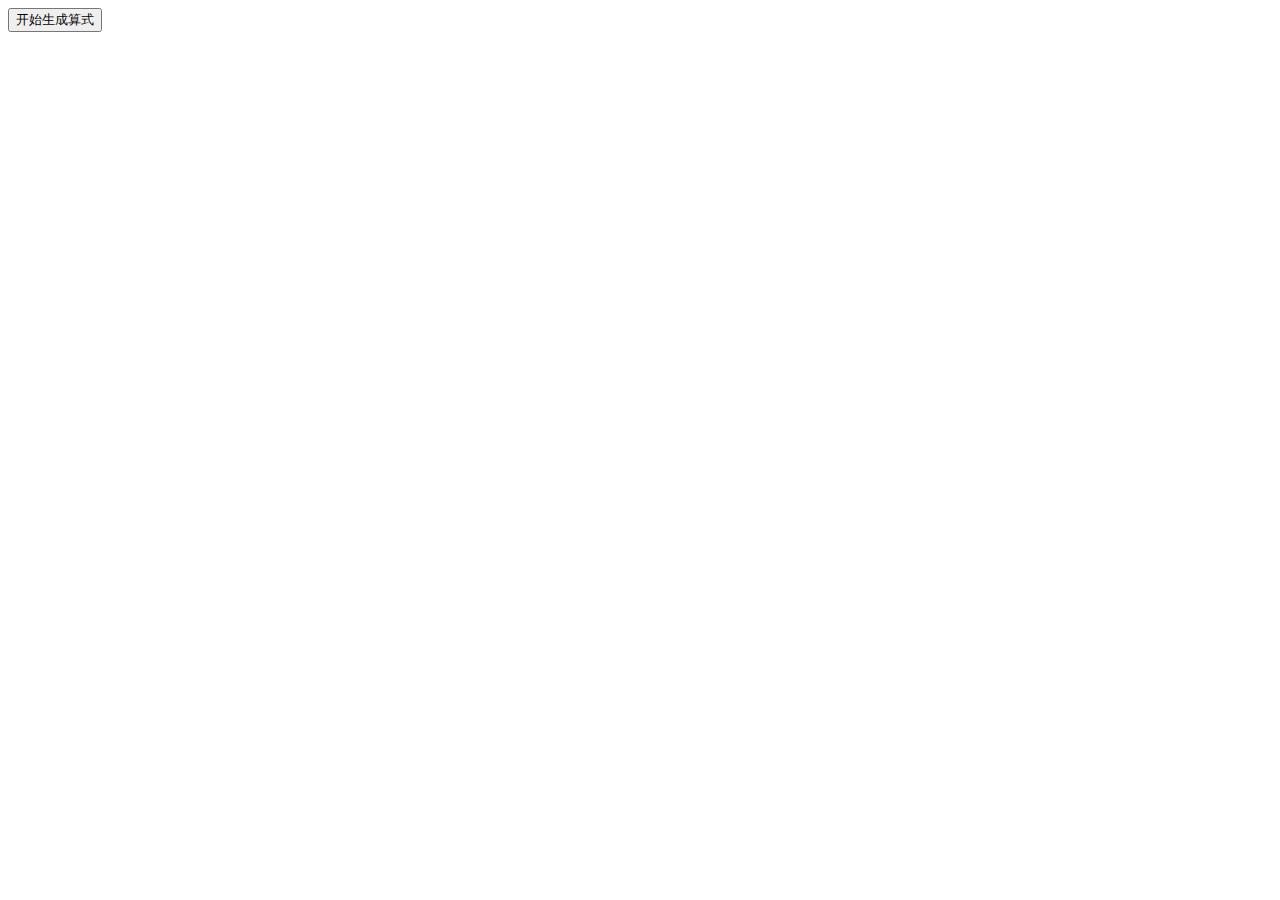
==== calculation/index.html @ b955db19 "Generate formulas" ====
<html>
	<head>
		<title>四则运算生成器</title>
		<script src="https://code.jquery.com/jquery-3.1.1.min.js"></script>
		<script src="generator.js"></script>
		<style type="text/css">
			.formula {
				display: inline-block;
				width: 150px;
			}
			.unit {
				padding: 2px;
			}
		</style>
	</head>
	<body>
		<div>
			<input id="starter" type="button" value="开始生成算式" />
		</div>
		<div id="main"></div>
	</body>
</html>
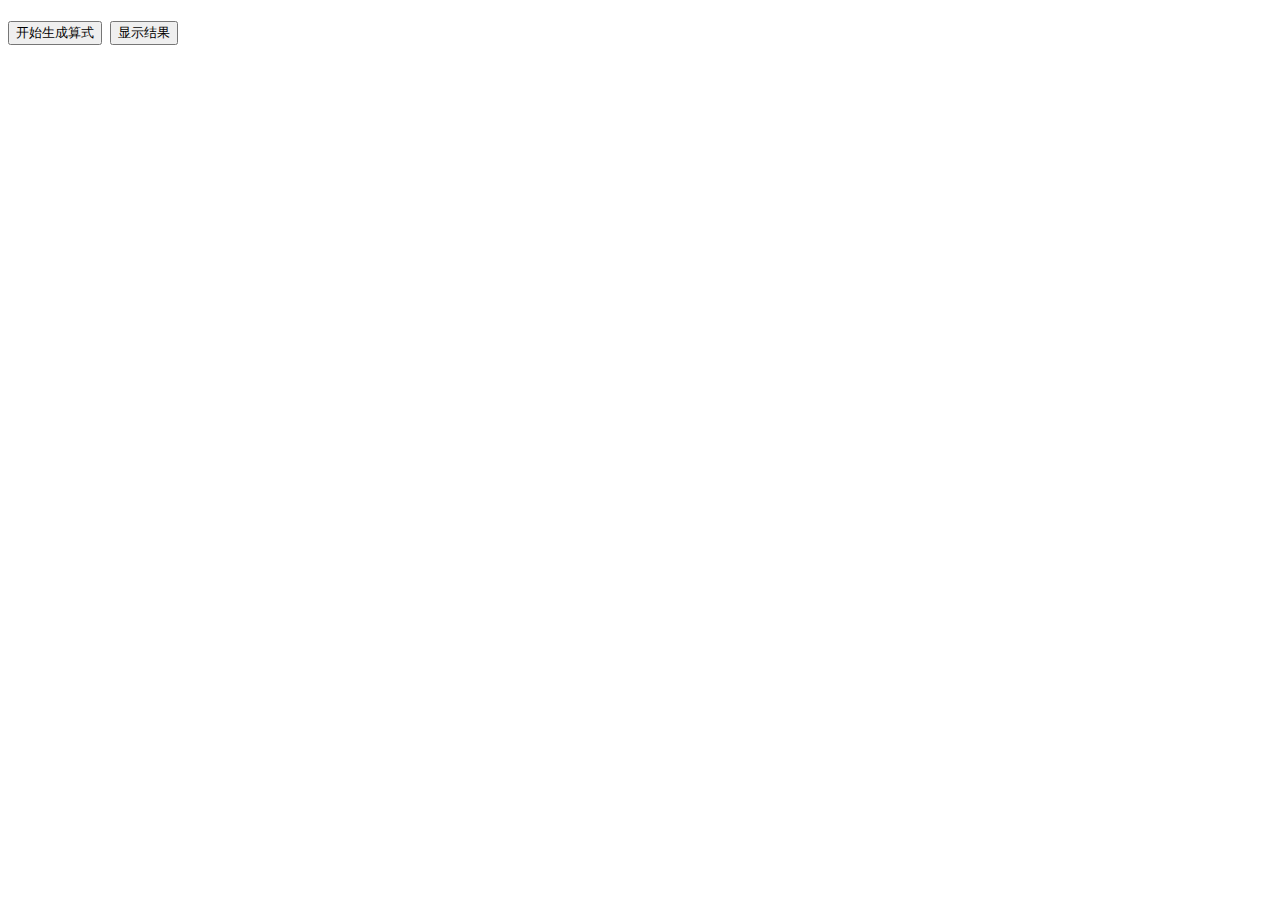
==== commit 074e74cc: "Add show result button" ====
--- a/calculation/index.html
+++ b/calculation/index.html
@@ -4,9 +4,12 @@
 		<script src="https://code.jquery.com/jquery-3.1.1.min.js"></script>
 		<script src="generator.js"></script>
 		<style type="text/css">
+			body {
+				font-size: 2em;
+			}
 			.formula {
 				display: inline-block;
-				width: 150px;
+				width: 300px;
 			}
 			.unit {
 				padding: 2px;
@@ -16,6 +19,7 @@
 	<body>
 		<div>
 			<input id="starter" type="button" value="开始生成算式" />
+			<input id="switch" type="button" value="显示结果" />
 		</div>
 		<div id="main"></div>
 	</body>
